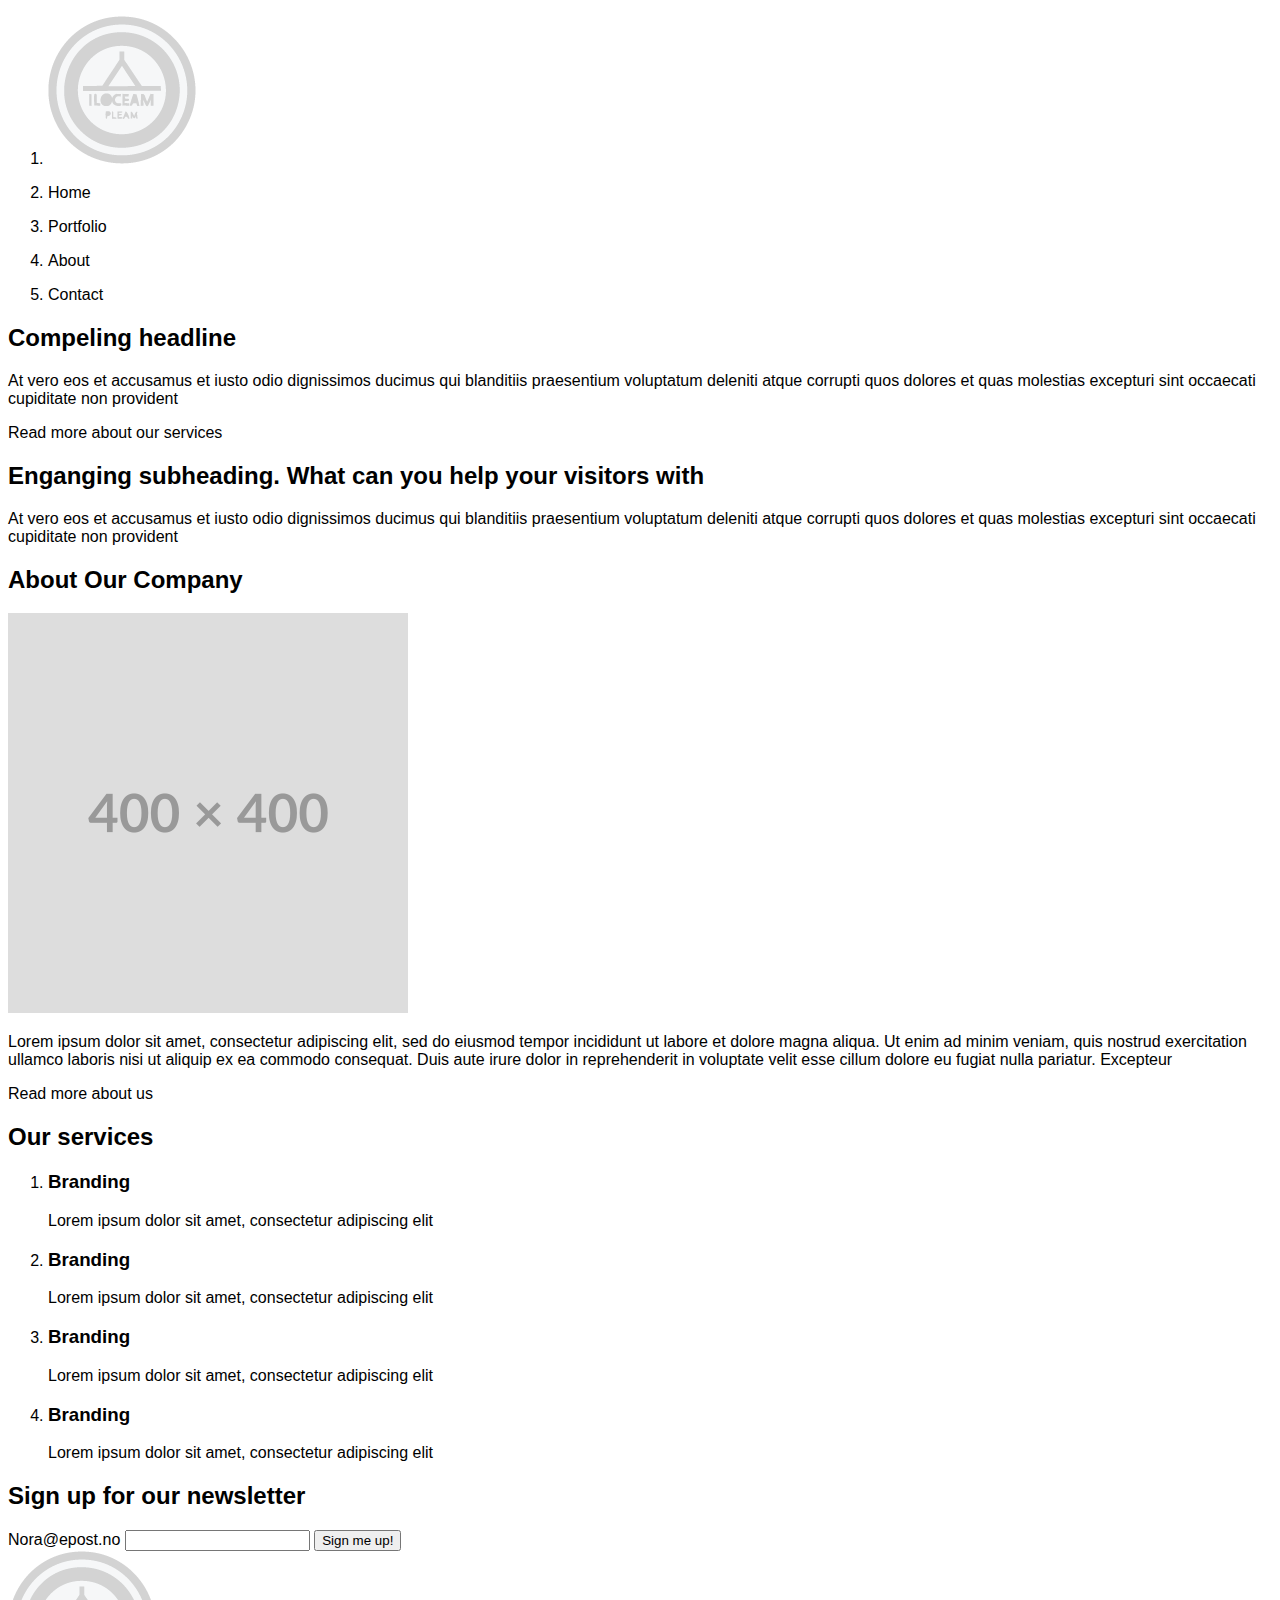
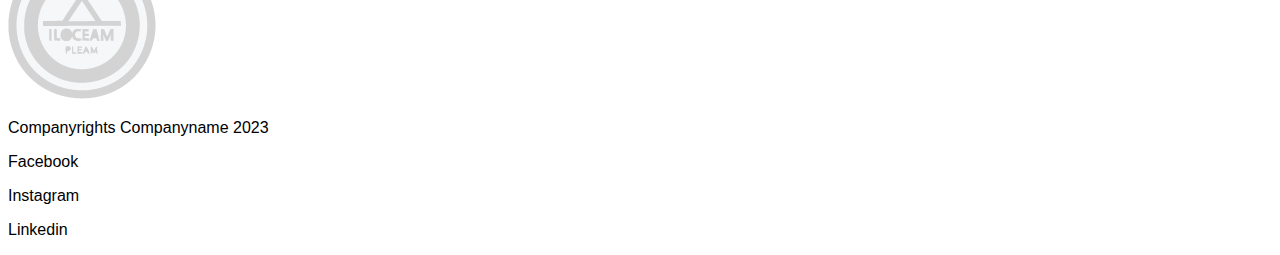
==== index.html @ 165e4301 "la til all html kode og opprettet sass" ====
<!DOCTYPE html> 
<html lang="en">
    <head>
        <meta charset="UTF-8">
        <meta name="viewport" content="width=device-width, initial-scale=1.0">
        <link rel="stylesheet" href="https://necolas.github.io/normalize.css/8.0.1/normalize.css" type="text/css">
        <link rel="stylesheet" href="css/style.css" type="text/css">
        <title>
            Front page 
        </title>
    </head>
        <body>
            <h1>Front page</h1>
            <!--Headeren til nettsiden med logo og navigasjon-->
            <header>
                <nav>
                    <ol>
                        <li>
                            <img src="img/logo1.png" alt="Logo to the header of the website" class="header-content"> 
                        </li>
                        <li>
                            <p class="header-content">Home</p>
                        </li>
                        <li>
                            <p class="header-content">Portfolio</p>
                        </li>
                        <li>
                            <p class="header-content">About</p>
                        </li>
                        <li>
                            <p class="header-content" id="contact">Contact</p>
                        </li>
                    </ol>
                </nav>
            </header>
            <main> 
                <!--1 seksjon med bilde, tekst og en read more knapp-->
                <section id="main-section1">
                <h2>Compeling headline</h2>
                    <p>
                    At vero eos et accusamus et iusto odio
                    dignissimos ducimus qui blanditiis praesentium 
                    voluptatum deleniti atque corrupti 
                    quos dolores et quas molestias excepturi sint 
                    occaecati cupiditate non provident
                    </p>
                    <p class="read-more-button">Read more about our services</p>
                </section>
                <section>
                    <h2>Enganging subheading.
                    What can you help your visitors with
                    </h2>
                    <p>
                    At vero eos et accusamus et iusto odio
                    dignissimos ducimus qui blanditiis praesentium 
                    voluptatum deleniti atque corrupti 
                    quos dolores et quas molestias excepturi sint 
                    occaecati cupiditate non provident
                    </p>
                </section>
                <section>
                    <article>
                        <h2>About Our Company</h2>
                        <img src="img/400x400.png" alt="#">
                        <p>
                        Lorem ipsum dolor sit amet, 
                        consectetur adipiscing elit, 
                        sed do eiusmod tempor incididunt ut labore et dolore magna aliqua. 
                        Ut enim ad minim veniam, 
                        quis nostrud exercitation ullamco laboris nisi ut aliquip ex ea commodo consequat. 
                        Duis aute irure dolor in reprehenderit in voluptate velit esse cillum dolore eu fugiat nulla pariatur. 
                        Excepteur
                        </p>
                        <p class="read-more-button">Read more about us</p>
                    </article>
                </section>
                <section>
                    <h2>Our services</h2>
                    <ol>
                        <li>
                           <h3>Branding</h3>
                            <p>
                                Lorem ipsum dolor sit amet, 
                                consectetur adipiscing elit
                            </p> 
                            
                        </li>
                        <li>
                            <h3>Branding</h3>
                            <p>
                                Lorem ipsum dolor sit amet, 
                                consectetur adipiscing elit
                            </p>
                         </li>
                         <li>
                            <h3>Branding</h3>
                             <p>
                                 Lorem ipsum dolor sit amet, 
                                 consectetur adipiscing elit
                             </p>
                         </li>
                         <li>
                            <h3>Branding</h3>
                             <p>
                                 Lorem ipsum dolor sit amet, 
                                 consectetur adipiscing elit
                             </p>
                         </li>
                    </ol>
                </section>
                <section>
                    <h2>Sign up for our newsletter</h2>
                    <!--Kode-del tatt fra W3Schools-->
                    <form action="/action_page.php">
                        <label for="email">Nora@epost.no</label>
                        <input type="email" id="email" name="email"> 
                        <button type="button">Sign me up!</button> 
                    </form>
                </section>
            </main>
            <footer>
                <img src="img/logo1.png" alt="Logo to the footer of the website">
                <p>Companyrights Companyname 2023</p>
                <p>Facebook</p>
                <p>Instagram</p>
                <p>Linkedin</p>
            </footer>
        </body>
</html>
---- css/style.css ----
body {
  font-family: sans-serif;
}
body h1 {
  display: none;
}
body header {
  background-color: #fff;
}/*# sourceMappingURL=style.css.map */
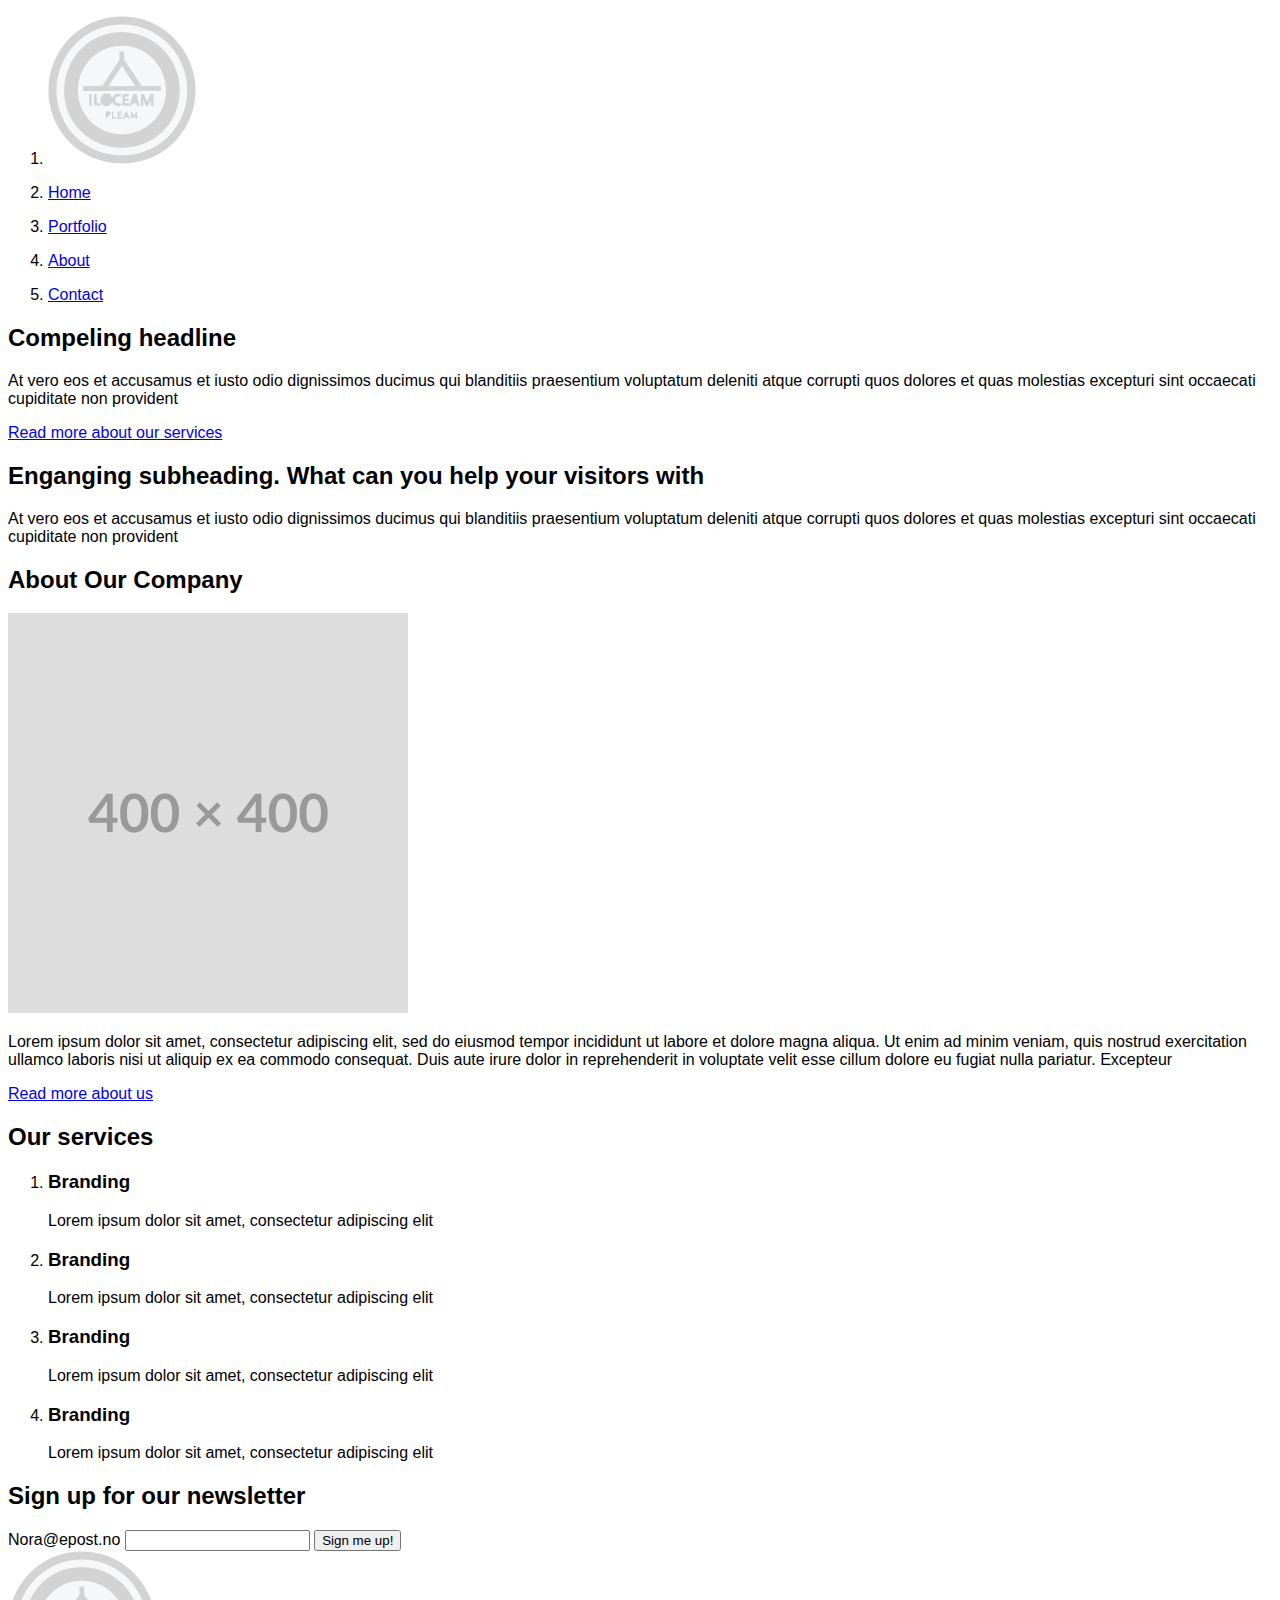
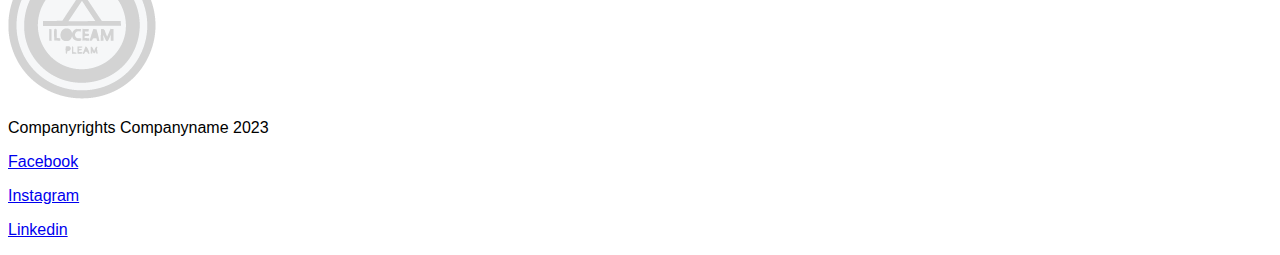
==== commit eee4c499: "gjort endringer på all html sidene" ====
--- a/index.html
+++ b/index.html
@@ -11,32 +11,43 @@
     </head>
         <body>
             <h1>Front page</h1>
-            <!--Headeren til nettsiden med logo og navigasjon-->
+            <!--Headeren til nettsiden med logo og navigasjon med linking til index, portfolio og about-->
             <header>
                 <nav>
                     <ol>
                         <li>
-                            <img src="img/logo1.png" alt="Logo to the header of the website" class="header-content"> 
+                            <a href="index.html">
+                                <img src="img/logo1.png" alt="Logo to the header of the website" class="header-content">
+                            </a>
+                            
                         </li>
                         <li>
-                            <p class="header-content">Home</p>
+                            <a href="index.html">
+                                <p class="header-content">Home</p>
+                            </a>
                         </li>
                         <li>
-                            <p class="header-content">Portfolio</p>
+                            <a href="portfolio.html">
+                                <p class="header-content">Portfolio</p>
+                            </a>
                         </li>
                         <li>
-                            <p class="header-content">About</p>
+                            <a href="about.html">
+                                <p class="header-content">About</p>
+                            </a>
                         </li>
                         <li>
-                            <p class="header-content" id="contact">Contact</p>
+                            <a href="about.html">
+                                <p class="header-content" id="contact">Contact</p> 
+                            </a>
                         </li>
                     </ol>
                 </nav>
             </header>
             <main> 
-                <!--1 seksjon med bilde, tekst og en read more knapp-->
+                <!--1 seksjon med bilde, tekst og en read more knapp som er linket til about siden-->
                 <section id="main-section1">
-                <h2>Compeling headline</h2>
+                    <h2>Compeling headline</h2>
                     <p>
                     At vero eos et accusamus et iusto odio
                     dignissimos ducimus qui blanditiis praesentium 
@@ -44,8 +55,11 @@
                     quos dolores et quas molestias excepturi sint 
                     occaecati cupiditate non provident
                     </p>
-                    <p class="read-more-button">Read more about our services</p>
+                    <a href="about.html">
+                        <p class="read-more-button">Read more about our services</p>
+                    </a>  
                 </section>
+                <!--Seksjon med overskrift og tekst om hva du kan hjelpe besøkende med-->  
                 <section>
                     <h2>Enganging subheading.
                     What can you help your visitors with
@@ -59,6 +73,7 @@
                     </p>
                 </section>
                 <section>
+                    <!--Seksjon med artikkel om bedriften, inkluderer bilde og tekst + link til about siden-->  
                     <article>
                         <h2>About Our Company</h2>
                         <img src="img/400x400.png" alt="#">
@@ -71,9 +86,13 @@
                         Duis aute irure dolor in reprehenderit in voluptate velit esse cillum dolore eu fugiat nulla pariatur. 
                         Excepteur
                         </p>
-                        <p class="read-more-button">Read more about us</p>
+                        <a href="about.html">
+                            <p class="read-more-button">Read more about us</p> 
+                        </a>
+                        
                     </article>
                 </section>
+                <!--Seksjon om hvilke tjenester som tilbys-->  
                 <section>
                     <h2>Our services</h2>
                     <ol>
@@ -108,9 +127,10 @@
                          </li>
                     </ol>
                 </section>
+                <!--Seksjon for nyhetsbrev-->
                 <section>
                     <h2>Sign up for our newsletter</h2>
-                    <!--Kode-del tatt fra W3Schools-->
+                    <!--Kode-deler tatt fra W3Schools (html-button tag og html-input type email)-->
                     <form action="/action_page.php">
                         <label for="email">Nora@epost.no</label>
                         <input type="email" id="email" name="email"> 
@@ -118,12 +138,16 @@
                     </form>
                 </section>
             </main>
+            <!--Footer med logo (som inkluderer link til index), og linker til Facebook, Instagram og Linkedin-->  
             <footer>
-                <img src="img/logo1.png" alt="Logo to the footer of the website">
+                <a href="index.html">
+                    <img src="img/logo1.png" alt="Logo to the footer of the website"> 
+                </a>
                 <p>Companyrights Companyname 2023</p>
-                <p>Facebook</p>
-                <p>Instagram</p>
-                <p>Linkedin</p>
+                <!--Kode-del tatt fra W3Schools (html-hyperlinks)-->
+                <p><a href="https://www.facebook.com/" target="_blank">Facebook</a></p>
+                <p><a href="https://www.facebook.com/" target="_blank">Instagram</a></p>
+                <p><a href="https://www.facebook.com/" target="_blank">Linkedin</a></p>
             </footer>
         </body>
 </html>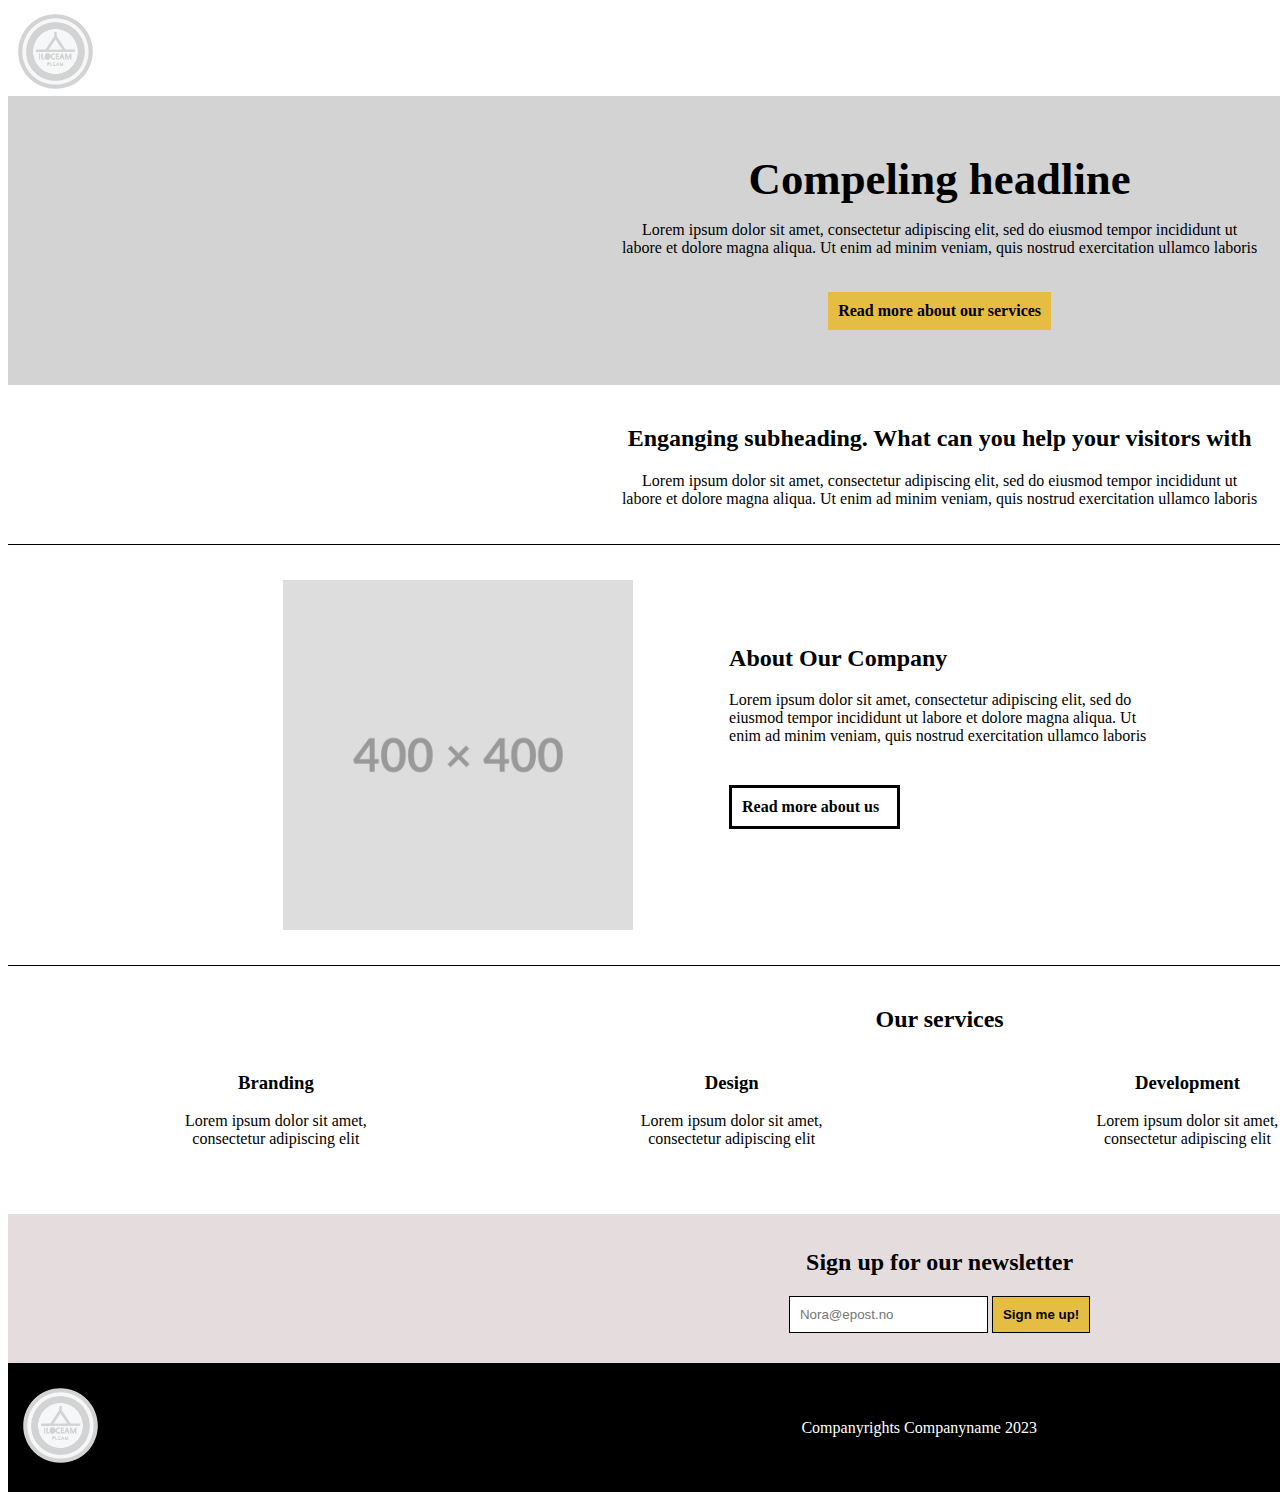
==== commit 2d8970ff: "ferdig css kode" ====
--- a/index.html
+++ b/index.html
@@ -9,37 +9,28 @@
             Front page 
         </title>
     </head>
-        <body>
+    <body>
+        <!--Id tatt fra min egen oblig 3 i webutvikling 2023-->
+        <div id="grid-container">
             <h1>Front page</h1>
             <!--Headeren til nettsiden med logo og navigasjon med linking til index, portfolio og about-->
             <header>
                 <nav>
                     <ol>
                         <li>
-                            <a href="index.html">
-                                <img src="img/logo1.png" alt="Logo to the header of the website" class="header-content">
-                            </a>
-                            
+                            <a href="index.html"><img src="img/logo1.png" alt="Logo to the header of the website"></a>
                         </li>
-                        <li>
-                            <a href="index.html">
-                                <p class="header-content">Home</p>
-                            </a>
+                        <li class="list-header" id="li2">
+                            <p class="header-content"><a href="index.html">Home</a></p>
                         </li>
-                        <li>
-                            <a href="portfolio.html">
-                                <p class="header-content">Portfolio</p>
-                            </a>
+                        <li class="list-header">
+                            <p class="header-content"><a href="portfolio.html">Portfolio</a></p>
                         </li>
-                        <li>
-                            <a href="about.html">
-                                <p class="header-content">About</p>
-                            </a>
+                        <li class="list-header">
+                            <p class="header-content"><a href="about.html">About</a></p>
                         </li>
-                        <li>
-                            <a href="about.html">
-                                <p class="header-content" id="contact">Contact</p> 
-                            </a>
+                        <li class="list-header">
+                            <p class="header-content"><a href="about.html" id="contact">Contact</a></p>
                         </li>
                     </ol>
                 </nav>
@@ -49,91 +40,82 @@
                 <section id="main-section1">
                     <h2>Compeling headline</h2>
                     <p>
-                    At vero eos et accusamus et iusto odio
-                    dignissimos ducimus qui blanditiis praesentium 
-                    voluptatum deleniti atque corrupti 
-                    quos dolores et quas molestias excepturi sint 
-                    occaecati cupiditate non provident
+                        Lorem ipsum dolor sit amet, 
+                        consectetur adipiscing elit, 
+                        sed do eiusmod tempor incididunt ut<br> labore et dolore magna aliqua. 
+                        Ut enim ad minim veniam, quis nostrud exercitation ullamco laboris
                     </p>
-                    <a href="about.html">
-                        <p class="read-more-button">Read more about our services</p>
-                    </a>  
+                    <p class="read-more-button"><a href="about.html">Read more about our services</a></p>
                 </section>
                 <!--Seksjon med overskrift og tekst om hva du kan hjelpe besøkende med-->  
-                <section>
+                <section id="main-section2">
                     <h2>Enganging subheading.
                     What can you help your visitors with
                     </h2>
                     <p>
-                    At vero eos et accusamus et iusto odio
-                    dignissimos ducimus qui blanditiis praesentium 
-                    voluptatum deleniti atque corrupti 
-                    quos dolores et quas molestias excepturi sint 
-                    occaecati cupiditate non provident
+                        Lorem ipsum dolor sit amet, 
+                        consectetur adipiscing elit, 
+                        sed do eiusmod tempor incididunt ut<br> labore et dolore magna aliqua. 
+                        Ut enim ad minim veniam, quis nostrud exercitation ullamco laboris
                     </p>
                 </section>
-                <section>
+                <section id="main-section3">
                     <!--Seksjon med artikkel om bedriften, inkluderer bilde og tekst + link til about siden-->  
                     <article>
                         <h2>About Our Company</h2>
-                        <img src="img/400x400.png" alt="#">
+                        <img src="img/400x400.png" alt="#" id="placeholder-img-front">
                         <p>
-                        Lorem ipsum dolor sit amet, 
-                        consectetur adipiscing elit, 
-                        sed do eiusmod tempor incididunt ut labore et dolore magna aliqua. 
-                        Ut enim ad minim veniam, 
-                        quis nostrud exercitation ullamco laboris nisi ut aliquip ex ea commodo consequat. 
-                        Duis aute irure dolor in reprehenderit in voluptate velit esse cillum dolore eu fugiat nulla pariatur. 
-                        Excepteur
+                            Lorem ipsum dolor sit amet, 
+                            consectetur adipiscing elit, 
+                            sed do<br> eiusmod tempor incididunt ut labore et dolore magna aliqua. 
+                            Ut<br> enim ad minim veniam, quis nostrud exercitation ullamco laboris
                         </p>
                         <a href="about.html">
-                            <p class="read-more-button">Read more about us</p> 
+                            <p id="button-main-section3" class="read-more-button">Read more about us</p> 
                         </a>
-                        
                     </article>
                 </section>
                 <!--Seksjon om hvilke tjenester som tilbys-->  
-                <section>
+                <section id="main-section4">
                     <h2>Our services</h2>
                     <ol>
                         <li>
                            <h3>Branding</h3>
                             <p>
-                                Lorem ipsum dolor sit amet, 
+                                Lorem ipsum dolor sit amet,<br> 
                                 consectetur adipiscing elit
                             </p> 
                             
                         </li>
                         <li>
-                            <h3>Branding</h3>
+                            <h3>Design</h3>
                             <p>
-                                Lorem ipsum dolor sit amet, 
+                                Lorem ipsum dolor sit amet,<br> 
                                 consectetur adipiscing elit
                             </p>
                          </li>
                          <li>
-                            <h3>Branding</h3>
+                            <h3>Development</h3>
                              <p>
-                                 Lorem ipsum dolor sit amet, 
+                                 Lorem ipsum dolor sit amet,<br> 
                                  consectetur adipiscing elit
                              </p>
                          </li>
                          <li>
-                            <h3>Branding</h3>
+                            <h3>Support</h3>
                              <p>
-                                 Lorem ipsum dolor sit amet, 
+                                 Lorem ipsum dolor sit amet,<br> 
                                  consectetur adipiscing elit
                              </p>
                          </li>
                     </ol>
                 </section>
                 <!--Seksjon for nyhetsbrev-->
-                <section>
+                <section id="main-section5">
                     <h2>Sign up for our newsletter</h2>
-                    <!--Kode-deler tatt fra W3Schools (html-button tag og html-input type email)-->
-                    <form action="/action_page.php">
-                        <label for="email">Nora@epost.no</label>
-                        <input type="email" id="email" name="email"> 
+                    <!--Kode-deler tatt fra W3Schools (html-button tag og html-input type email + placeholder inspirasjon er tatt fra min egen oblig 3 i webutvikling 2023-->
+                    <form action="#">
+                        <input type="email" id="email" placeholder="Nora@epost.no" name="email"> 
                         <button type="button">Sign me up!</button> 
                     </form>
                 </section>
@@ -143,11 +125,12 @@
                 <a href="index.html">
                     <img src="img/logo1.png" alt="Logo to the footer of the website"> 
                 </a>
-                <p>Companyrights Companyname 2023</p>
+                <p class="footer-text" id="footer-company-text">Companyrights Companyname 2023</p>
                 <!--Kode-del tatt fra W3Schools (html-hyperlinks)-->
-                <p><a href="https://www.facebook.com/" target="_blank">Facebook</a></p>
-                <p><a href="https://www.facebook.com/" target="_blank">Instagram</a></p>
-                <p><a href="https://www.facebook.com/" target="_blank">Linkedin</a></p>
+                <p class="footer-text"><a class="sosiale-medier" href="https://www.facebook.com/" target="_blank">Facebook</a></p>
+                <p class="footer-text"><a class="sosiale-medier" href="https://www.instagram.com/" target="_blank">Instagram</a></p>
+                <p class="footer-text"><a class="sosiale-medier" href="https://www.linkedin.com/" target="_blank">Linkedin</a></p>
             </footer>
-        </body>
+        </div>    
+    </body>        
 </html>--- a/css/style.css
+++ b/css/style.css
@@ -1,9 +1,420 @@
 body {
-  font-family: sans-serif;
+  font-family: "sans-serif";
+  /*I oppsettet av grid har jeg tatt inspirasjon fra Webtricks LMS "webutvikling-CSS grid og min egen oblig 3 oppgave i webutvikling 2023*/
+  /*Her begynner header styling med css*/
+}
+body #grid-container {
+  display: grid;
+  grid-template-areas: "header header header" "main main main" "footer footer footer";
 }
 body h1 {
   display: none;
 }
 body header {
   background-color: #fff;
+  grid-area: header;
+}
+body header nav ol {
+  list-style: none;
+  display: flex;
+  flex-direction: row;
+  justify-content: space-between;
+  padding-left: 10px;
+  padding-right: 10px;
+  margin-top: 6px;
+  margin-bottom: 3px;
+}
+body header nav ol li a img {
+  width: 75px;
+}
+body header nav ol a {
+  text-decoration: none;
+  color: black;
+}
+body header nav ol #li2 {
+  padding-left: 1550px;
+}
+body header nav ol .list-header {
+  margin-top: 10px;
+}
+body header nav ol .header-content {
+  font-weight: bold;
+}
+body header nav ol #contact {
+  background-color: #e6bd43;
+  padding: 10px;
+  font-weight: bold;
+}
+body main {
+  grid-area: main;
+}
+body footer {
+  grid-area: footer;
+}
+
+/*Her begynner front-page-sidens styling med css*/
+#main-section1 {
+  background-color: lightgray;
+  padding: 20px;
+}
+#main-section1 h2 {
+  font-size: 2.8rem;
+  text-align: center;
+  margin-bottom: 0px;
+}
+#main-section1 p {
+  text-align: center;
+  margin-bottom: 35px;
+}
+#main-section1 a {
+  color: black;
+  text-decoration: none;
+}
+#main-section1 .read-more-button {
+  background-color: #e6bd43;
+  padding: 10px;
+  font-weight: bold;
+  margin-left: 800px;
+  margin-right: 800px;
+  margin-top: 0px;
+}
+
+#main-section2 {
+  background-color: #fff;
+  text-align: center;
+  padding: 20px;
+  border-bottom-style: solid;
+  border-bottom-width: thin;
+}
+
+#main-section3 article {
+  display: grid;
+  grid-template-areas: "img h2 .";
+  grid-template-columns: 1fr 1fr 1fr;
+  border-bottom-style: solid;
+  border-bottom-width: thin;
+}
+#main-section3 article h2 {
+  text-align: left;
+  grid-area: h2;
+  padding: 80px 0px 0px 100px;
+}
+#main-section3 article p {
+  text-align: left;
+  grid-area: h2;
+  padding: 130px 0px 0px 100px;
+}
+#main-section3 article a {
+  grid-area: h2;
+  text-align: left;
+  padding: 120px 0px 0px 0px;
+  text-decoration: none;
+}
+#main-section3 article a #button-main-section3 {
+  border: 3px solid black;
+  color: black;
+  font-weight: bold;
+  padding: 10px 10px 10px 10px;
+  margin: 120px 350px 16px 100px;
+}
+#main-section3 article #placeholder-img-front {
+  grid-area: img;
+  max-width: 350px;
+  min-width: 200px;
+  margin: 35px 0px 35px 275px;
+}
+
+#main-section4 {
+  margin: 40px 0px 50px 0px;
+}
+#main-section4 h2 {
+  text-align: center;
+}
+#main-section4 ol {
+  list-style: none;
+  display: flex;
+  flex-direction: row;
+}
+#main-section4 li {
+  justify-content: space-around;
+  margin: auto;
+  text-align: center;
+}
+
+#main-section5 {
+  background-color: #e5dddd;
+  text-align: center;
+  padding: 15px 0px 30px 0px;
+}
+#main-section5 form input {
+  padding: 10px 10px 10px 10px;
+  border: solid thin black;
+}
+#main-section5 form button {
+  padding: 10px 10px 10px 10px;
+  background-color: #e6bd43;
+  font-weight: bold;
+  border: solid thin black;
+}
+
+/*Her begynner portfolio-sidens styling med css*/
+#heading2-portfolio {
+  background-color: lightgray;
+  padding: 100px 0px 100px 0px;
+  text-align: center;
+  font-weight: bold;
+  font-size: 3rem;
+  margin: 0;
+}
+
+#main-section1-portfolio {
+  padding: 30px 30px 10px 30px;
+  background-color: #fff;
+}
+#main-section1-portfolio nav h2 {
+  font-weight: bold;
+  font-size: 2rem;
+  border-bottom: solid medium #e6bd43;
+  padding-bottom: 10px;
+}
+#main-section1-portfolio nav button {
+  padding: 10px 10px 10px 10px;
+  margin-right: 20px;
+  border: solid thin black;
+}
+
+#main-section2-portfolio {
+  padding: 10px 30px 30px 30px;
+  background-color: #fff;
+  display: grid;
+  grid-template-rows: 25% 50% 50%;
+  grid-template-columns: 25% 25% 25%;
+  grid-template-areas: "h2 h2 h2" "article1-main-section2 article2-main-section2 article3-main-section2" "article4-main-section2 . .";
+  justify-content: space-between;
+}
+#main-section2-portfolio h2 {
+  font-weight: bold;
+  font-size: 2rem;
+  border-bottom: solid medium #e6bd43;
+  padding-bottom: 10px;
+  grid-area: h2;
+}
+#main-section2-portfolio article img {
+  max-width: 350px;
+  min-width: 200px;
+}
+#main-section2-portfolio #article1-main-section2 {
+  grid-area: article1-main-section2;
+}
+#main-section2-portfolio #article2-main-section2 {
+  grid-area: article2-main-section2;
+}
+#main-section2-portfolio #article3-main-section2 {
+  grid-area: article3-main-section2;
+  margin-left: 110px;
+}
+#main-section2-portfolio #article4-main-section2 {
+  grid-area: article4-main-section2;
+}
+
+#main-section3-portfolio {
+  padding: 10px 30px 30px 30px;
+  background-color: #fff;
+  display: grid;
+  grid-template-rows: 25% 50%;
+  grid-template-columns: 25% 25%;
+  grid-template-areas: "h2 h2 h2" "article1-main-section3 article2-main-section3 article3-main-section3";
+  justify-content: space-between;
+}
+#main-section3-portfolio h2 {
+  font-weight: bold;
+  font-size: 2rem;
+  border-bottom: solid medium #e6bd43;
+  padding-bottom: 10px;
+  grid-area: h2;
+}
+#main-section3-portfolio article img {
+  max-width: 350px;
+  min-width: 200px;
+}
+#main-section3-portfolio #article1-main-section3 {
+  grid-area: article1-main-section3;
+}
+#main-section3-portfolio #article2-main-section3 {
+  grid-area: article2-main-section3;
+}
+#main-section3-portfolio #article3-main-section3 {
+  grid-area: article3-main-section3;
+}
+
+#main-section4-portfolio {
+  padding: 10px 30px 30px 30px;
+  background-color: #fff;
+  display: grid;
+  grid-template-rows: 25%;
+  grid-template-columns: 25%;
+  grid-template-areas: "h2 h2" "article1-main-section4 article2-main-section4";
+  justify-content: space-between;
+}
+#main-section4-portfolio h2 {
+  font-weight: bold;
+  font-size: 2rem;
+  border-bottom: solid medium #e6bd43;
+  padding-bottom: 10px;
+  grid-area: h2;
+}
+#main-section4-portfolio article img {
+  max-width: 350px;
+  min-width: 200px;
+}
+#main-section4-portfolio #article1-main-section4 {
+  grid-area: article1-main-section4;
+}
+#main-section4-portfolio #article2-main-section4 {
+  grid-area: article2-main-section4;
+  margin-left: 100px;
+}
+
+/*Her begynner about-sidens styling med css*/
+#main-section1-about {
+  background-color: lightgray;
+  padding: 20px 20px 30px 20px;
+  text-align: center;
+}
+#main-section1-about #main-section1-about-text {
+  margin-bottom: 35px;
+}
+#main-section1-about a {
+  text-decoration: none;
+  color: black;
+  background-color: #e6bd43;
+  padding: 10px 10px 10px 10px;
+  font-weight: bold;
+}
+
+#main-section2-about {
+  margin: 40px 0px 50px 0px;
+}
+#main-section2-about h2 {
+  text-align: center;
+  font-weight: bold;
+  font-size: 1.8rem;
+}
+#main-section2-about ol {
+  list-style: none;
+  display: flex;
+  flex-direction: row;
+}
+#main-section2-about li {
+  justify-content: space-around;
+  margin: auto;
+  text-align: center;
+}
+
+#main-section3-about {
+  background-color: #e6bd43;
+  padding: 40px;
+  text-align: center;
+  font-weight: bold;
+  font-size: 1.2rem;
+}
+#main-section3-about img {
+  width: 75px;
+  padding: 20px;
+}
+
+#main-section4-about {
+  display: grid;
+  grid-template-columns: 1fr 1fr;
+  grid-template-rows: 1fr;
+  grid-template-areas: "h2 h2" "send-message-about contact-information-about" "send-message information-text-about";
+}
+#main-section4-about h2 {
+  font-size: 2rem;
+  text-align: center;
+  margin-bottom: 0px;
+  grid-area: h2;
+}
+#main-section4-about form input {
+  margin-top: 5px;
+  padding: 5px 3px 5px 3px;
+  margin-bottom: 10px;
+}
+#main-section4-about form #send-message-input {
+  background-color: #e6bd43;
+  padding: 10px;
+  text-align: center;
+  font-weight: bold;
+}
+#main-section4-about #send-message-about {
+  font-size: 1.3rem;
+  margin-bottom: 0px;
+  grid-area: send-message-about;
+  padding-top: 20px;
+  margin-left: 300px;
+}
+#main-section4-about #contact-information-about {
+  font-size: 1.3rem;
+  grid-area: contact-information-about;
+  padding-top: 20px;
+  margin-bottom: 0px;
+  margin-left: 200px;
+}
+#main-section4-about #send-message {
+  grid-area: send-message;
+  margin: 20px 0px 50px 300px;
+}
+#main-section4-about #information-text-about {
+  grid-area: information-text-about;
+  margin: 20px 16px 0px 200px;
+}
+#main-section4-about #adress-about {
+  grid-area: information-text-about;
+  margin: 90px 16px 0px 200px;
+  font-size: 1.1rem;
+  font-weight: 600;
+}
+#main-section4-about #phone-number-about {
+  grid-area: information-text-about;
+  margin: 125px 16px 0px 200px;
+  font-size: 1.1rem;
+  font-weight: 600;
+}
+#main-section4-about #mailadress-about {
+  grid-area: information-text-about;
+  margin: 160px 16px 0px 200px;
+  font-size: 1.1rem;
+  font-weight: 600;
+}
+
+#google-maps {
+  width: 1920px;
+  height: 250px;
+}
+
+/* Footer med styling css*/
+footer {
+  background-color: #000;
+  display: flex;
+  flex-direction: row;
+  justify-content: space-between;
+  padding-left: 15px;
+  padding-right: 15px;
+  padding-top: 25px;
+  padding-bottom: 25px;
+}
+footer a img {
+  width: 75px;
+}
+footer #footer-company-text {
+  padding-left: 700px;
+  padding-right: 625px;
+}
+footer .footer-text {
+  color: #fff;
+  align-self: center;
+}
+footer .sosiale-medier {
+  color: #fff;
+  text-decoration: none;
 }/*# sourceMappingURL=style.css.map */